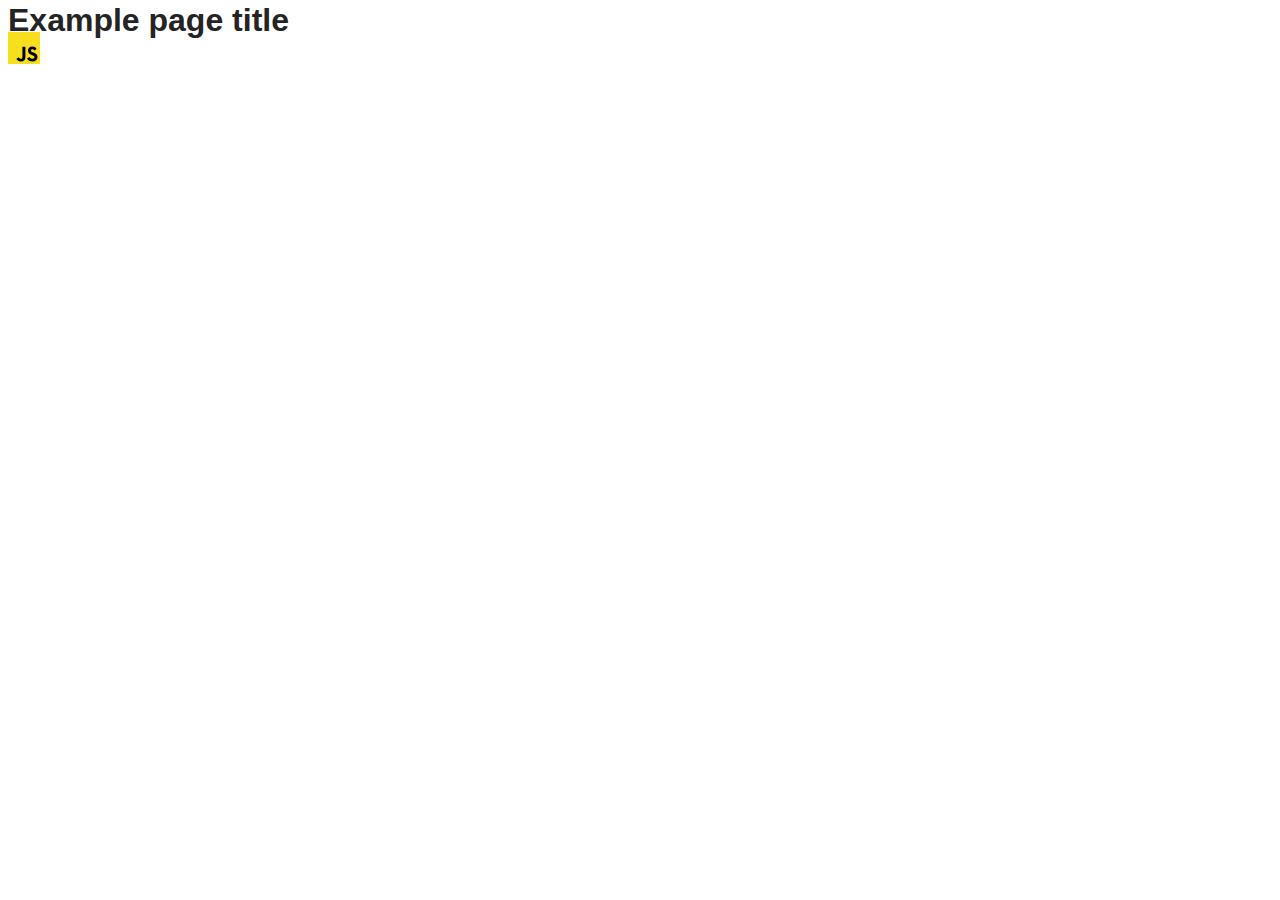
==== src/index.html @ 514346f0 "Initial commit" ====
<!DOCTYPE html>
<html lang="en">
  <head>
    <meta charset="UTF-8" />
    <link rel="icon" type="image/svg+xml" href="/favicon.svg" />
    <meta name="viewport" content="width=device-width, initial-scale=1.0" />
    <title>Vanilla App Template</title>
    <link rel="stylesheet" href="./css/styles.css" />
  </head>
  <body>
    <load ="partials/header.html" />

    <section>
      <h1>Example page title</h1>
      <!-- Path to images as from index.html file -->
      <img src="./img/javascript.svg" alt="" />
    </section>

    <!-- Loads the specified .html file -->
    <load ="partials/vite-promo.html" />

    <script type="module" src="./main.js"></script>
  </body>
</html>
---- src/css/styles.css ----
/**
  |============================
  | include css partials with
  | default @import url()
  |============================
*/
@import url('./reset.css');
@import url('./vite-promo.css');
@import url('./header.css');

:root {
  font-family: Inter, Avenir, Helvetica, Arial, sans-serif;
  font-size: 16px;
  line-height: 24px;
  font-weight: 400;

  color: #242424;
  background-color: rgba(255, 255, 255, 0.87);

  font-synthesis: none;
  text-rendering: optimizeLegibility;
  -webkit-font-smoothing: antialiased;
  -moz-osx-font-smoothing: grayscale;
  -webkit-text-size-adjust: 100%;
}
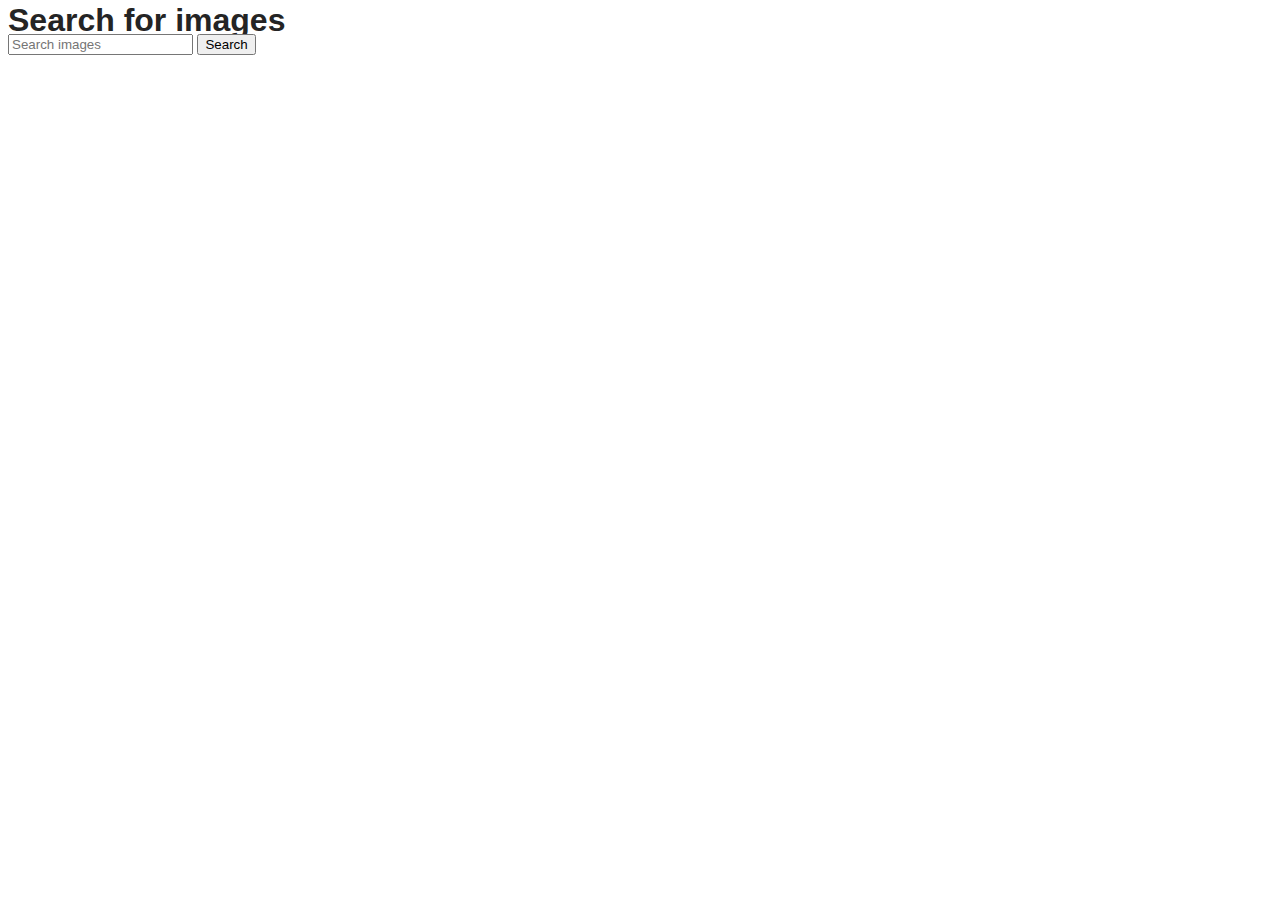
==== commit da7a1d80: "commit#2" ====
--- a/src/index.html
+++ b/src/index.html
@@ -1,24 +1,29 @@
 <!DOCTYPE html>
 <html lang="en">
-  <head>
-    <meta charset="UTF-8" />
-    <link rel="icon" type="image/svg+xml" href="/favicon.svg" />
-    <meta name="viewport" content="width=device-width, initial-scale=1.0" />
-    <title>Vanilla App Template</title>
-    <link rel="stylesheet" href="./css/styles.css" />
-  </head>
-  <body>
-    <load ="partials/header.html" />
 
-    <section>
-      <h1>Example page title</h1>
-      <!-- Path to images as from index.html file -->
-      <img src="./img/javascript.svg" alt="" />
-    </section>
+<head>
+  <meta charset="UTF-8" />
+  <link rel="icon" type="image/svg+xml" href="/favicon.svg" />
+  <meta name="viewport" content="width=device-width, initial-scale=1.0" />
+  <title>Vanilla App Template</title>
+  <link rel="stylesheet" href="./css/styles.css" />
+</head>
 
-    <!-- Loads the specified .html file -->
-    <load ="partials/vite-promo.html" />
+<body>
+  <h1>Search for images</h1>
+  <section>
+    <form id="search-form">
+      <input type="text" name="search" id="search-input" required placeholder="Search images">
+      <button type="submit">Search</button>
+    </form>
+    <span class="loader is-hidden"></span>
+    <div class="gallery"> </div>
+    <button id="load-more" style="display: none;">Load more</button>
+    <span class="loader is-hidden"></span>
+  </section>
 
-    <script type="module" src="./main.js"></script>
-  </body>
-</html>
+
+  <script src="./main.js" type="module"></script>
+</body>
+
+</html>--- a/src/css/styles.css
+++ b/src/css/styles.css
@@ -5,8 +5,6 @@
   |============================
 */
 @import url('./reset.css');
-@import url('./vite-promo.css');
-@import url('./header.css');
 
 :root {
   font-family: Inter, Avenir, Helvetica, Arial, sans-serif;
@@ -22,4 +20,4 @@
   -webkit-font-smoothing: antialiased;
   -moz-osx-font-smoothing: grayscale;
   -webkit-text-size-adjust: 100%;
-}
+}